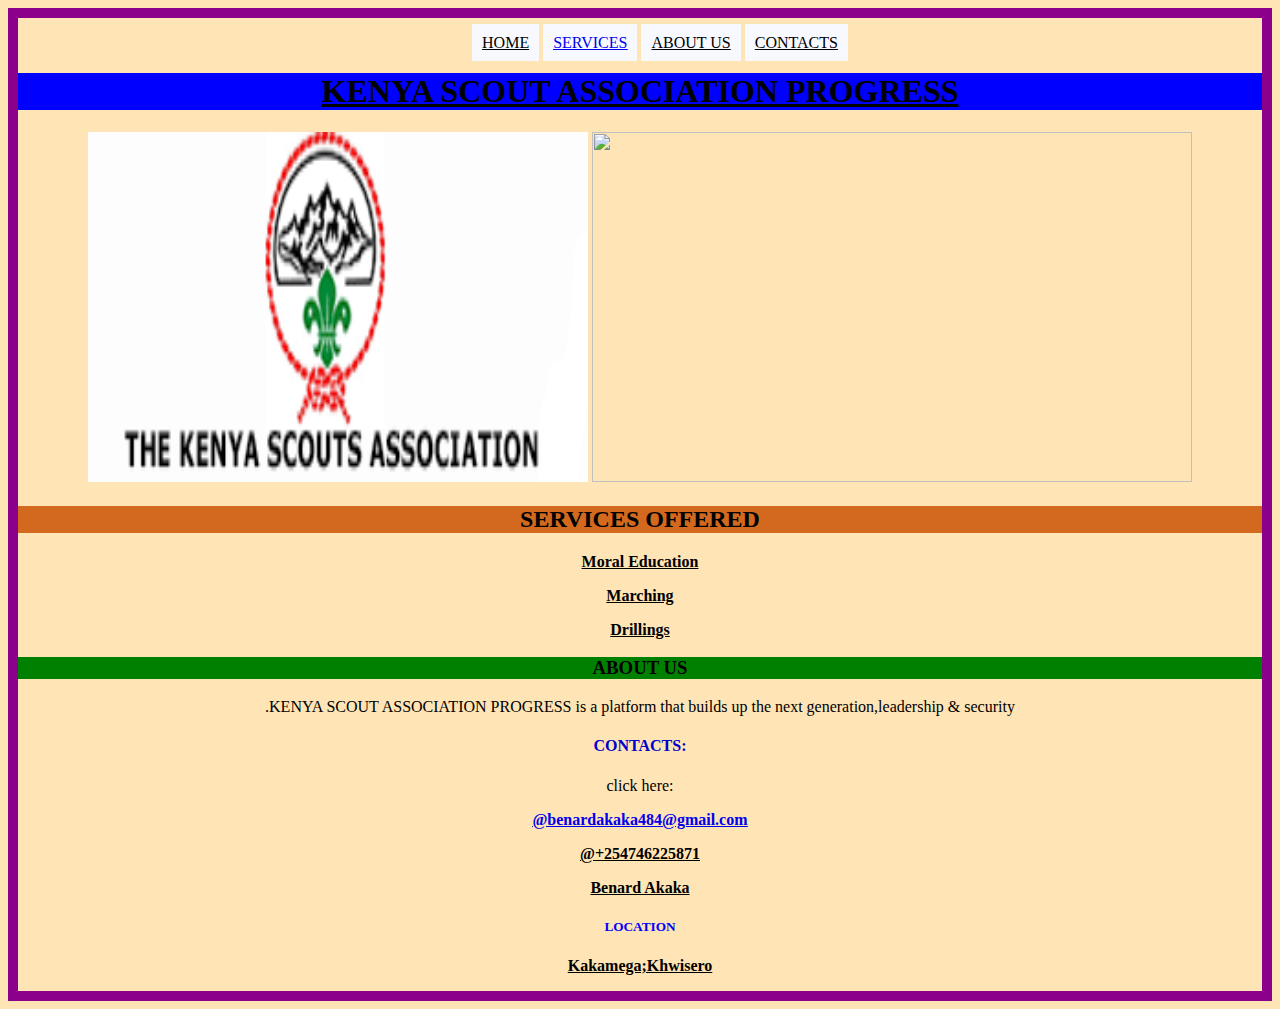
==== index.html @ af070543 "initial commit" ====
<!DOCTYPE html>
<html lang="en">
<head>
    <meta charset="UTF-8">
    <meta name="viewport" content="width=device-width, initial-scale=1.0">
    <link rel="stylesheet" type="text/css" href="styles.css">
    <title> KENYA SCOUT ASSOCIATION PROGRESS</title>
</head>
<body>
	<nav>
			<ul>
				<li><a href="index.html"></a>HOME</li>
				<li><a href="services .html">SERVICES</a></li>
		    	<li><a href="about us.html"></a>ABOUT US</li>
				<li><a href="contacts.html"></a>CONTACTS</li>
			</ul>
	</nav>
<div class="home">
			<h1><u><b>KENYA SCOUT ASSOCIATION PROGRESS</b></u></h1>
			<img src="images/download.png" width="500px" height="350px">
			<img src="https://scontent.fnbo10-1.fna.fbcdn.net/v/t1.0-9/81232932_10157825367154161_6089741860215980032_o.jpg?_nc_cat=102&_nc_sid=6e5ad9&_nc_ohc=WjbPs4t0xtUAX9lVov4&_nc_ht=scontent.fnbo10-1.fna&oh=8df970ca91ee3785c1f0509ac1a133c6&oe=5F7ECCF2" width="600px" height="350px">
		</div>
		<div class="services" >
			<h2>SERVICES OFFERED</h2>
		<p><u><b>Moral Education</b></u></p>
		<p><u><b>Marching</b></u></p>
		<p><u><b>Drillings</b></u></p>
		</div>
		<div class="ABOUT US">
			<h3>ABOUT US</h3> 
			<p>.KENYA SCOUT ASSOCIATION PROGRESS is a platform that builds up the next generation,leadership & security </p>
		</div>

		<div class="contacts">
			<h4>CONTACTS:</h4>
			<p>click here:</p>
			<p><u><b><a href="https://mail.google.com/">@benardakaka484@gmail.com</a></b></u></p>  
			<p><u><b>@+254746225871</b></u></p>
			<p><u><b>Benard Akaka</b></u></p>
		</div>
		<div class="location">
			<h5>LOCATION</h5>
			<p><u><b>Kakamega;Khwisero</b></u></p>
		</div>
</body>
</html>
---- styles.css ----
nav ul li {
display: inline;
justify-content: space-between;
text-decoration-line: underline;
background-color: ghostwhite;
color: black;
padding:10px 10px 10px;
}

h1 {
    background-color: blue;
    color: black;
}

h2 {
    background-color: chocolate;
}

h3 {
    background-color: purple;
    background-color: green;
}
h4{
color: mediumblue;
}
body{
    text-align: center;
    background-color: moccasin;
    border: 10px solid darkmagenta;
}
h5{
    text-align: center;
    color: blue;
}
.home h1 img{
    width: 10px;
    height: 10px;
}
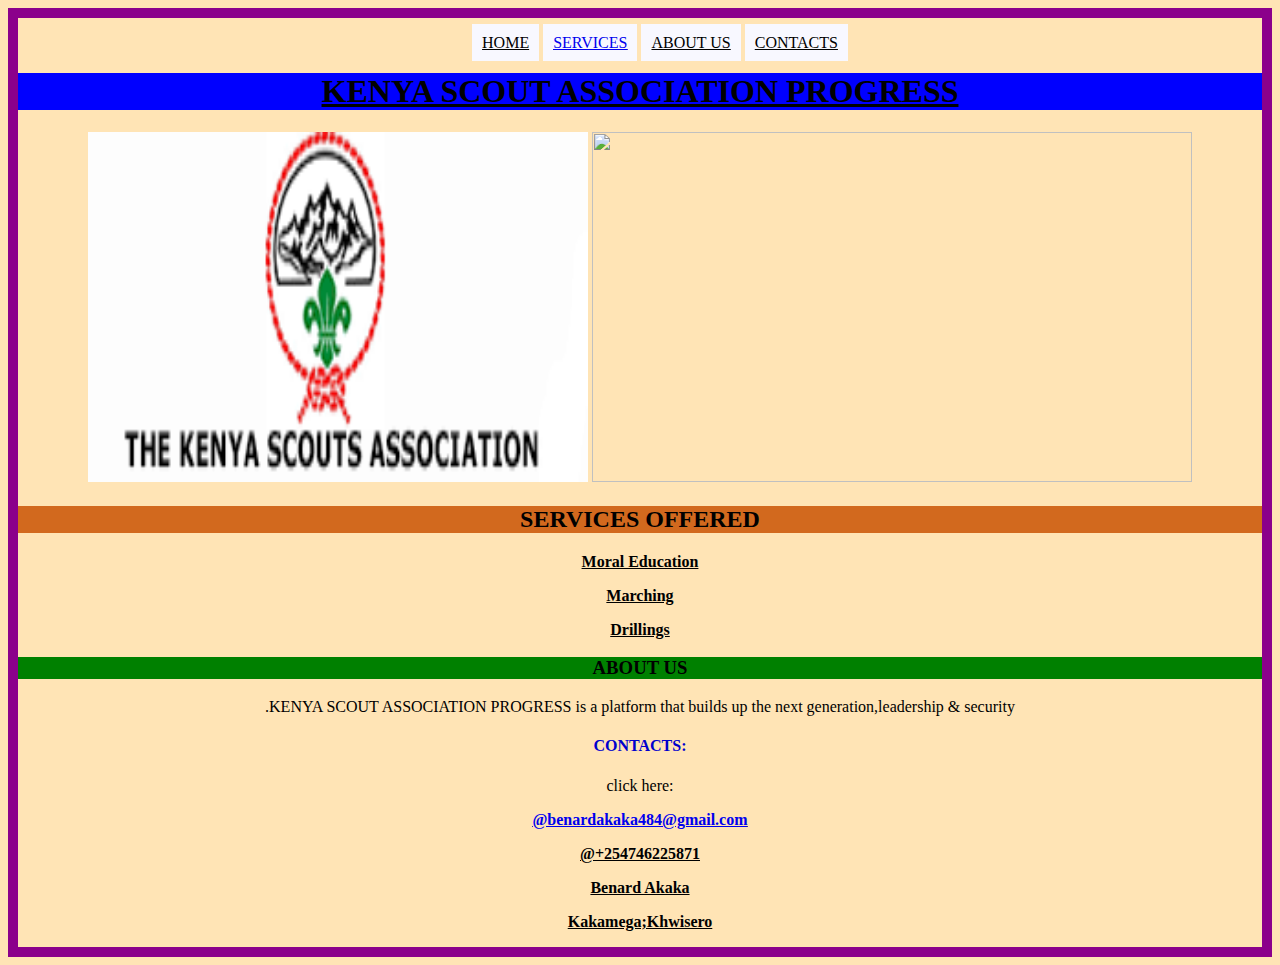
==== commit 7822172e: "deleted h5" ====
--- a/index.html
+++ b/index.html
@@ -39,7 +39,7 @@
 			<p><u><b>Benard Akaka</b></u></p>
 		</div>
 		<div class="location">
-			<h5>LOCATION</h5>
+			
 			<p><u><b>Kakamega;Khwisero</b></u></p>
 		</div>
 </body>
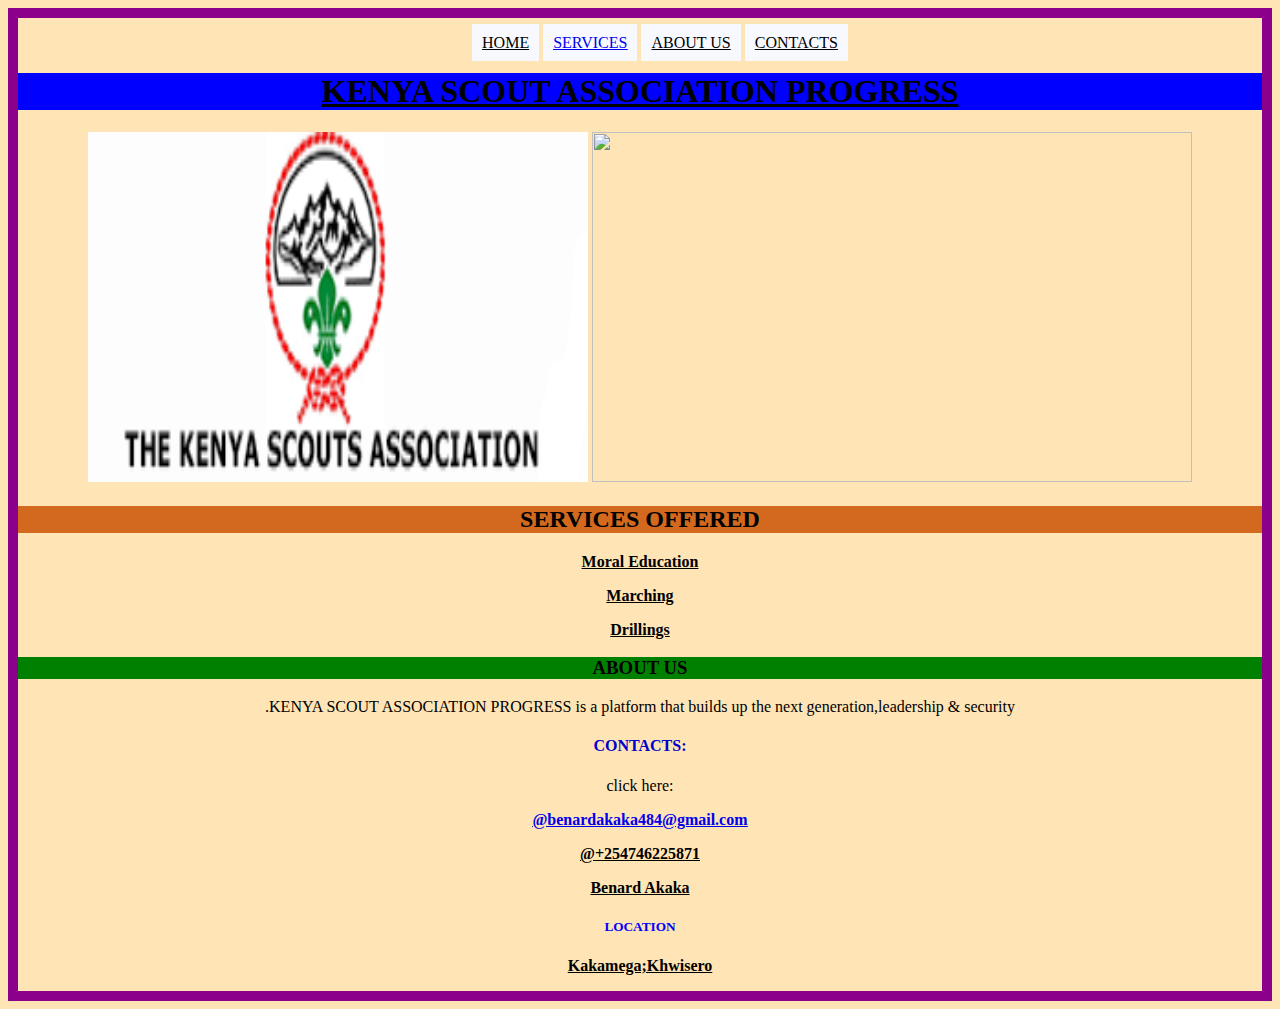
==== commit 1dd20966: "add h5" ====
--- a/index.html
+++ b/index.html
@@ -39,8 +39,8 @@
 			<p><u><b>Benard Akaka</b></u></p>
 		</div>
 		<div class="location">
-			
-			<p><u><b>Kakamega;Khwisero</b></u></p>
-		</div>
+				<h5>LOCATION</h5>
+				<p><u><b>Kakamega;Khwisero</b></u></p>
+			</div>
 </body>
 </html> 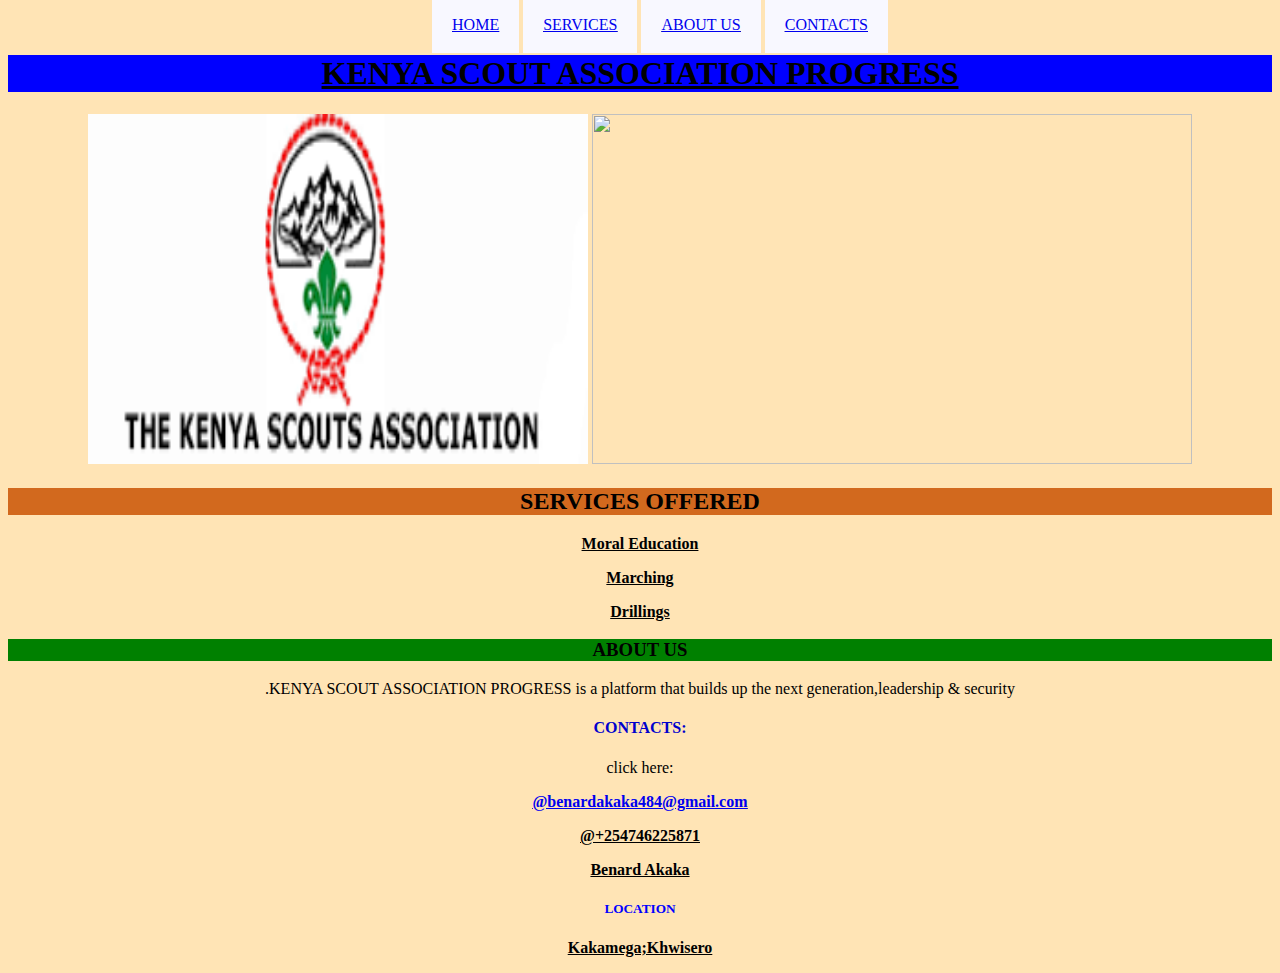
==== commit 229b78e4: "add" ====
--- a/index.html
+++ b/index.html
@@ -9,10 +9,10 @@
 <body>
 	<nav>
 			<ul>
-				<li><a href="index.html"></a>HOME</li>
+				<li><a href="index.html">HOME</a></li>
 				<li><a href="services .html">SERVICES</a></li>
-		    	<li><a href="about us.html"></a>ABOUT US</li>
-				<li><a href="contacts.html"></a>CONTACTS</li>
+		    	<li><a href="about us.html">ABOUT US</a></li>
+				<li><a href="contacts.html">CONTACTS</a></li>
 			</ul>
 	</nav>
 <div class="home">
--- a/styles.css
+++ b/styles.css
@@ -4,7 +4,7 @@
 text-decoration-line: underline;
 background-color: ghostwhite;
 color: black;
-padding:10px 10px 10px;
+padding: 20px 20px 20px;
 }
 
 h1 {
@@ -26,10 +26,9 @@
 body{
     text-align: center;
     background-color: moccasin;
-    border: 10px solid darkmagenta;
 }
 h5{
-    text-align: center;
+    text-align:center;
     color: blue;
 }
 .home h1 img{
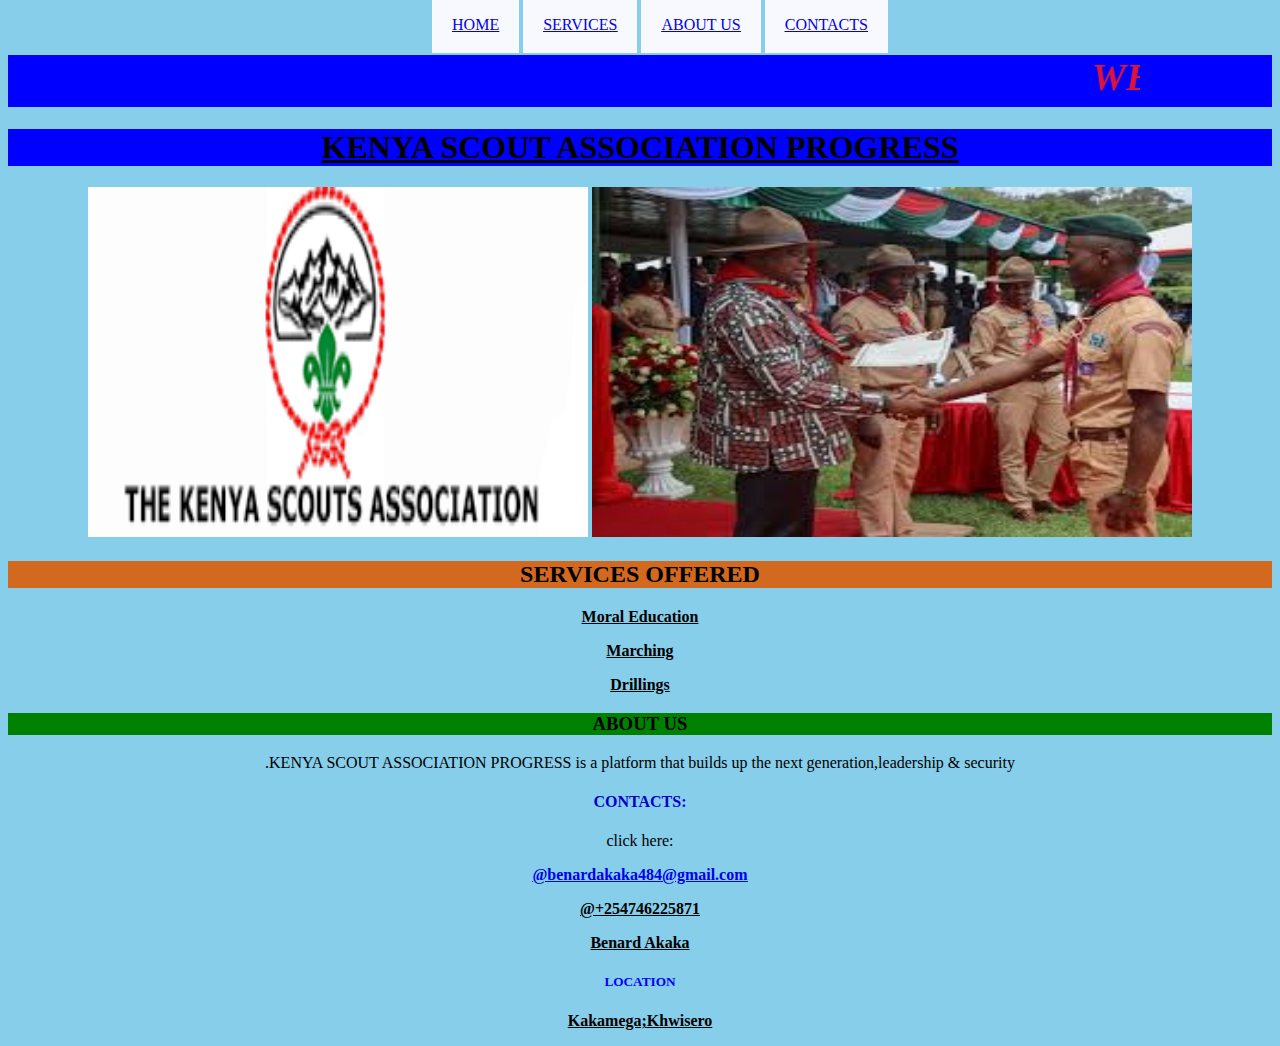
==== commit c9fdee8a: "add" ====
--- a/index.html
+++ b/index.html
@@ -16,9 +16,15 @@
 			</ul>
 	</nav>
 <div class="home">
+
+	<h1>
+        <marquee behaviour="scroll" width="1000px" height="px" color="white" style="color: crimson;font-size: larger;"> 
+            <strong><i><b>WELCOME TOKENYA SCOUT ASSOCIATION PROGRESS. by Benard Akaka</b></i></strong></marquee>
+            <link rel="stylesheet" href="">
+		</h1>
 			<h1><u><b>KENYA SCOUT ASSOCIATION PROGRESS</b></u></h1>
 			<img src="images/download.png" width="500px" height="350px">
-			<img src="https://scontent.fnbo10-1.fna.fbcdn.net/v/t1.0-9/81232932_10157825367154161_6089741860215980032_o.jpg?_nc_cat=102&_nc_sid=6e5ad9&_nc_ohc=WjbPs4t0xtUAX9lVov4&_nc_ht=scontent.fnbo10-1.fna&oh=8df970ca91ee3785c1f0509ac1a133c6&oe=5F7ECCF2" width="600px" height="350px">
+			<img src="images/scout.jpeg" width="600px" height="350px">
 		</div>
 		<div class="services" >
 			<h2>SERVICES OFFERED</h2>
--- a/styles.css
+++ b/styles.css
@@ -25,8 +25,9 @@
 }
 body{
     text-align: center;
-    background-color: moccasin;
+    background-color: skyblue;
 }
+
 h5{
     text-align:center;
     color: blue;
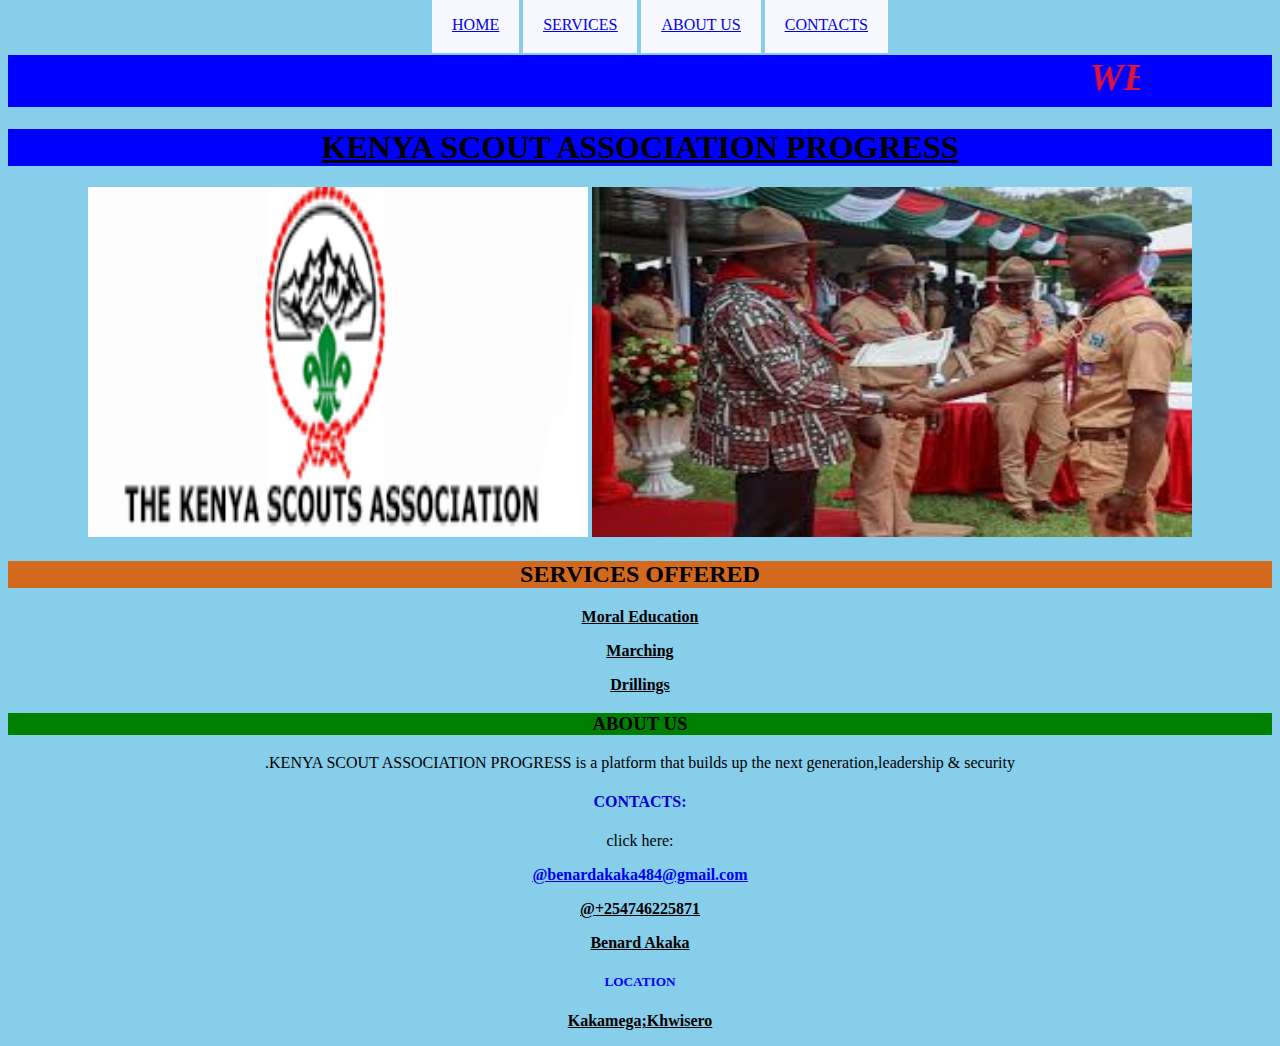
==== commit 39bad8c0: "add" ====
--- a/index.html
+++ b/index.html
@@ -19,7 +19,7 @@
 
 	<h1>
         <marquee behaviour="scroll" width="1000px" height="px" color="white" style="color: crimson;font-size: larger;"> 
-            <strong><i><b>WELCOME TOKENYA SCOUT ASSOCIATION PROGRESS. by Benard Akaka</b></i></strong></marquee>
+            <strong><i><b>WELCOME TO KENYA SCOUT ASSOCIATION PROGRESS. by Benard Akaka</b></i></strong></marquee>
             <link rel="stylesheet" href="">
 		</h1>
 			<h1><u><b>KENYA SCOUT ASSOCIATION PROGRESS</b></u></h1>
